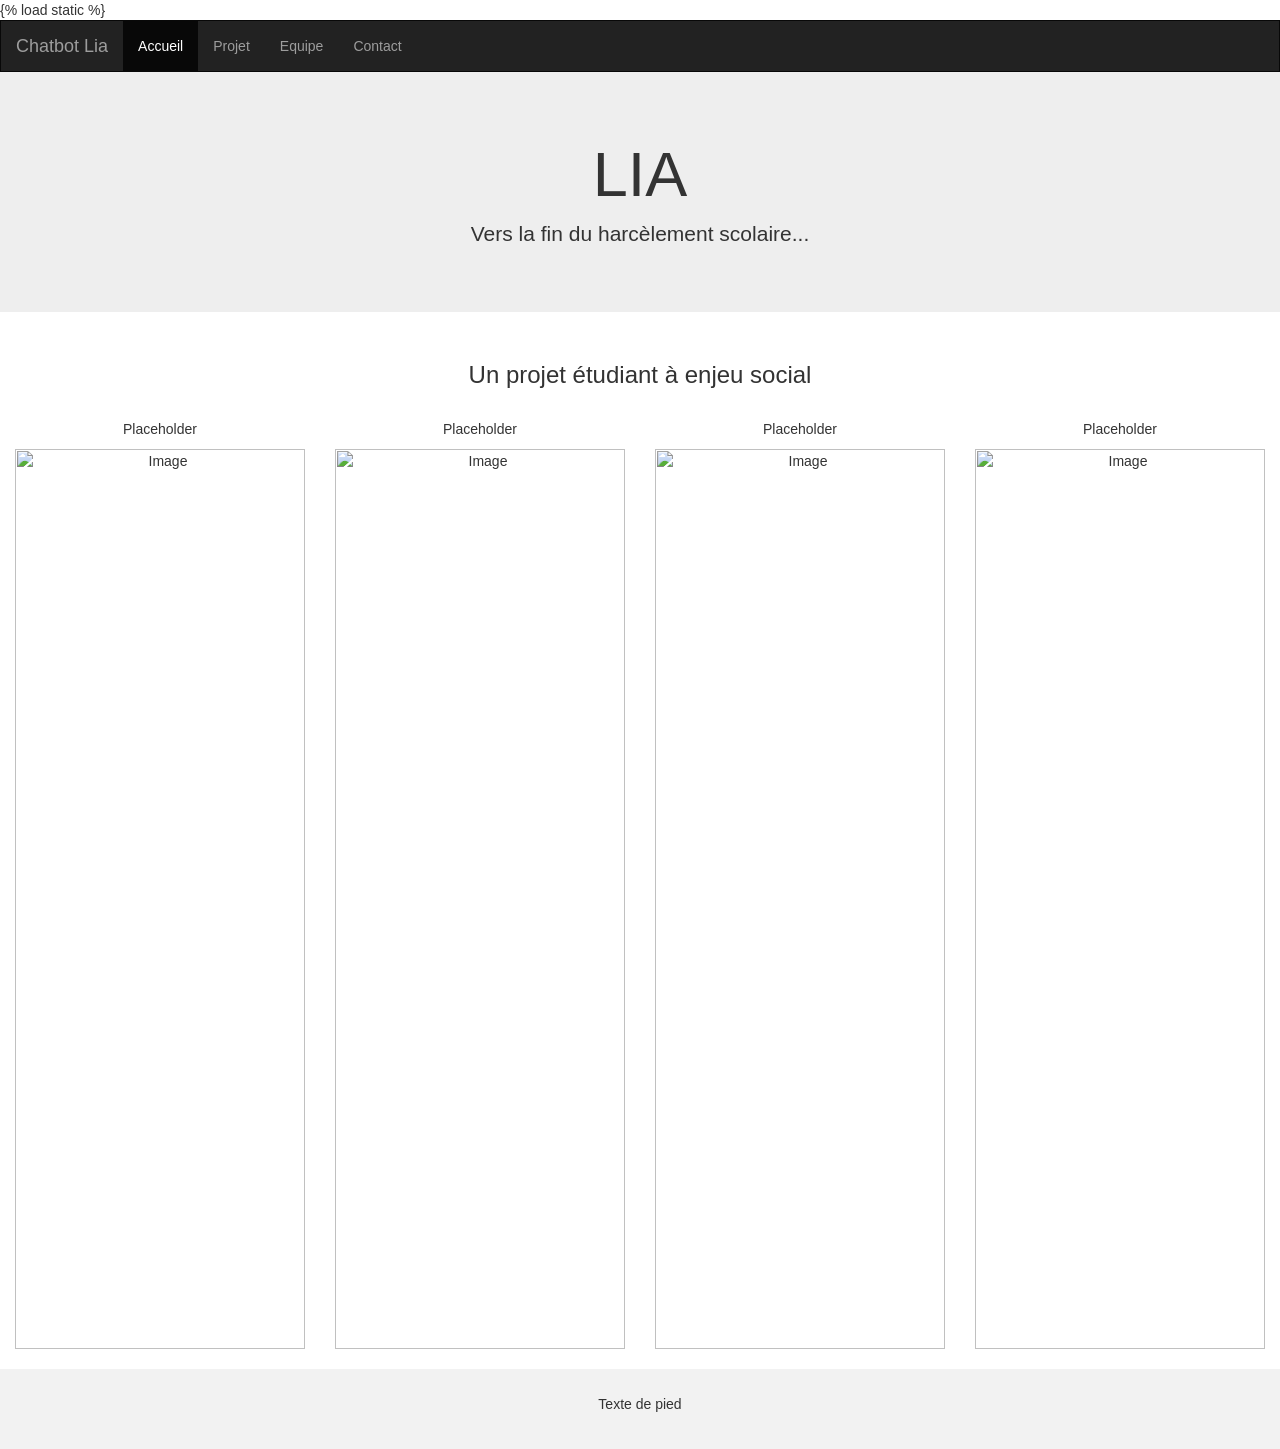
==== blog/templates/blog/index.html @ 7d7e37e0 "First commit" ====
{% load static %}
<!DOCTYPE html>
<html lang="en">

<head>
  <title>Projet LIA</title>
  <meta charset="utf-8">
  <meta name="viewport" content="width=device-width, initial-scale=1">
  <link rel="stylesheet" href="https://maxcdn.bootstrapcdn.com/bootstrap/3.4.1/css/bootstrap.min.css">
  <script src="https://ajax.googleapis.com/ajax/libs/jquery/3.4.1/jquery.min.js"></script>
  <script src="https://maxcdn.bootstrapcdn.com/bootstrap/3.4.1/js/bootstrap.min.js"></script>
  <style>
    /* Remove the navbar's default margin-bottom and rounded borders */ 
    .navbar {
      margin-bottom: 0;
      border-radius: 0;
    }
    
    /* Add a gray background color and some padding to the footer */
    footer {
      background-color: #f2f2f2;
      padding: 25px;
    }
  </style>
</head>

<body id="page-top">
<nav class="navbar navbar-inverse">
  <div class="container-fluid">
    <div class="navbar-header">
      <button type="button" class="navbar-toggle" data-toggle="collapse" data-target="#myNavbar">
        <span class="icon-bar"></span>
        <span class="icon-bar"></span>
        <span class="icon-bar"></span>                        
      </button>
      <a class="navbar-brand" href="#">Chatbot Lia</a>
    </div>
    <div class="collapse navbar-collapse" id="myNavbar">
      <ul class="nav navbar-nav">
        <li class="active"><a href="#">Accueil</a></li>
        <li><a href="#">Projet</a></li>
        <li><a href="#">Equipe</a></li>
        <li><a href="#">Contact</a></li>
      </ul>
    </div>
  </div>
</nav>

<div class="jumbotron">
  <div class="container text-center">
    <h1>LIA</h1>      
    <p> Vers la fin du harcèlement scolaire...</p>
  </div>
</div>
  
<div class="container-fluid bg-3 text-center">    
  <h3> Un projet étudiant à enjeu social</h3><br>
  <div class="row">
    <div class="col-sm-3">
      <p>Placeholder</p>
      <img src="https://placehold.it/150x80?text=IMAGE" class="img-responsive" style="width:100%" alt="Image">
    </div>
    <div class="col-sm-3"> 
      <p>Placeholder</p>
      <img src="https://placehold.it/150x80?text=IMAGE" class="img-responsive" style="width:100%" alt="Image">
    </div>
    <div class="col-sm-3"> 
      <p>Placeholder </p>
      <img src="https://placehold.it/150x80?text=IMAGE" class="img-responsive" style="width:100%" alt="Image">
    </div>
    <div class="col-sm-3">
      <p>Placeholder </p>
      <img src="https://placehold.it/150x80?text=IMAGE" class="img-responsive" style="width:100%" alt="Image">
    </div>
  </div>
</div><br>

<footer class="container-fluid text-center">
  <p>Texte de pied</p>
</footer>


</body>

</html>
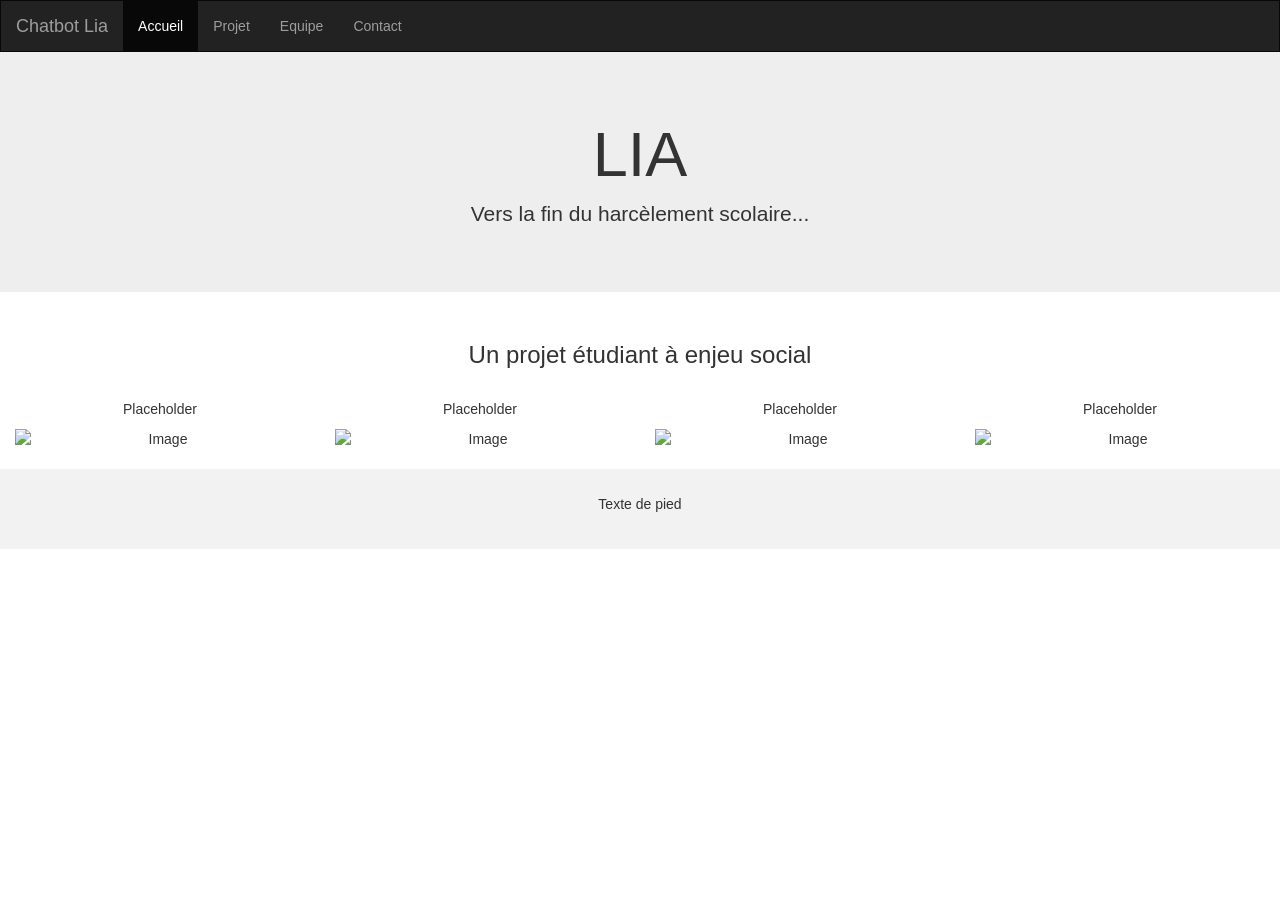
==== commit 826f70aa: "Removed Django Framework from HTML files" ====
--- a/blog/templates/blog/index.html
+++ b/blog/templates/blog/index.html
@@ -1,4 +1,3 @@
-{% load static %}
 <!DOCTYPE html>
 <html lang="en">
 
